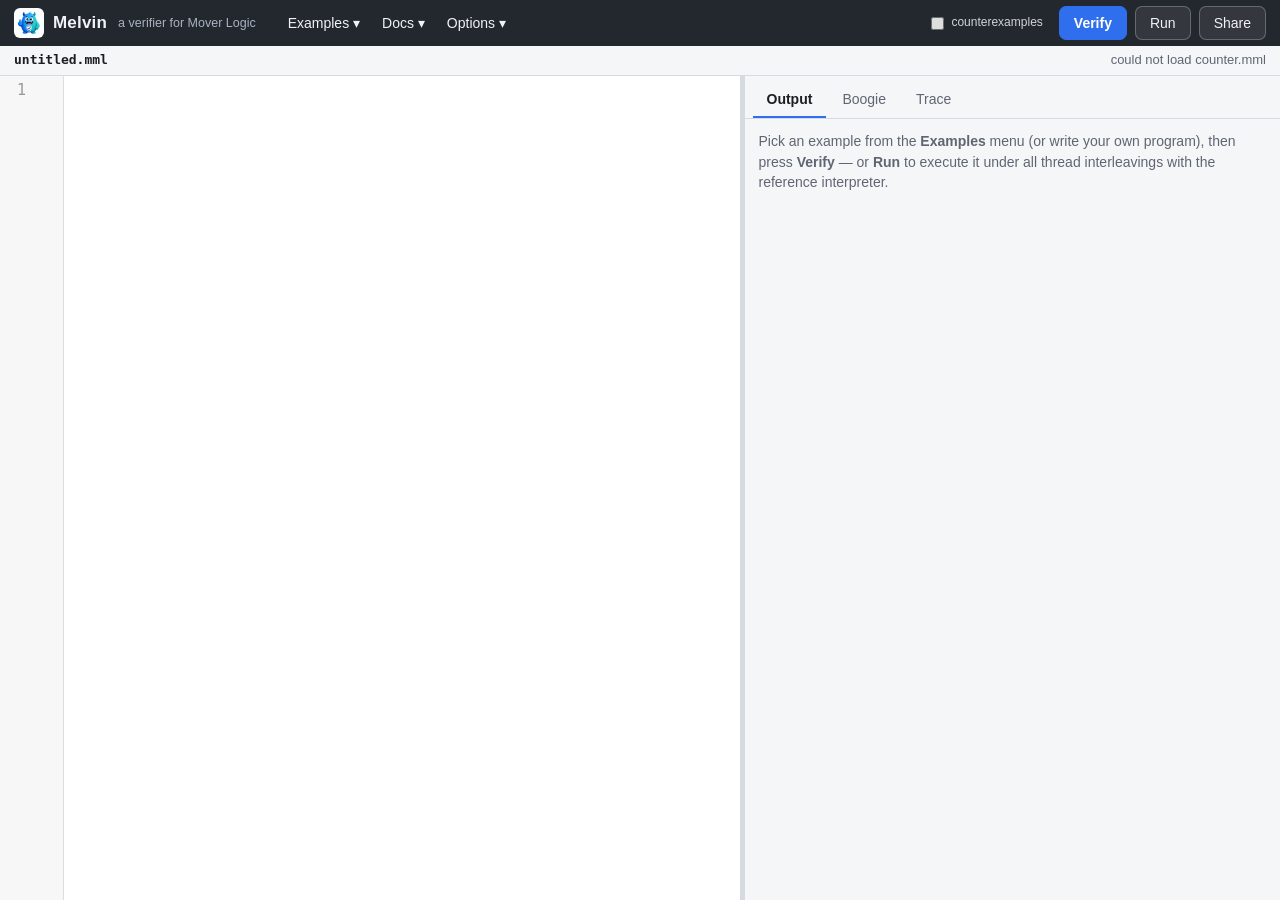
==== melvin_server/static/index.html @ ff3fd7cb "Package the demo as top-level melvin_server; add melvin-server; fold demo deps into pyproject * demo" ====
<!DOCTYPE html>
<html lang="en">
<head>
  <meta charset="utf-8">
  <meta name="viewport" content="width=device-width, initial-scale=1">
  <title>Melvin — a verifier for Mover Logic</title>
  <link rel="icon" href="melvin.png">
  <link rel="stylesheet" href="vendor/codemirror/codemirror.css">
  <link rel="stylesheet" href="vendor/codemirror/material-darker.css">
  <link rel="stylesheet" href="css/melvin.css">
</head>
<body>

<header class="navbar">
  <div class="brand">
    <img src="melvin.png" alt="Melvin logo">
    <span class="brand-name">Melvin</span>
    <span class="brand-sub">a verifier for Mover Logic</span>
  </div>
  <nav class="menus">
    <div class="menu">
      <button class="menu-btn" aria-haspopup="true">Examples &#9662;</button>
      <div class="menu-list" id="examples-menu"><span class="menu-loading">loading…</span></div>
    </div>
    <div class="menu">
      <button class="menu-btn" aria-haspopup="true">Docs &#9662;</button>
      <div class="menu-list">
        <a href="https://doi.org/10.4230/LIPIcs.ECOOP.2024.16" target="_blank" rel="noopener">The Mover Logic paper (ECOOP 2024)</a>
        <a href="https://github.com/stephenfreund/Melvin" target="_blank" rel="noopener">Melvin on GitHub</a>
        <a href="https://github.com/stephenfreund/Melvin#the-mover-logic-language-mll" target="_blank" rel="noopener">Language reference</a>
      </div>
    </div>
    <div class="menu">
      <button class="menu-btn" aria-haspopup="true">Options &#9662;</button>
      <div class="menu-list">
        <button class="menu-item" data-font="13px">Small font</button>
        <button class="menu-item" data-font="15px">Normal font</button>
        <button class="menu-item" data-font="18px">Large font</button>
        <hr>
        <button class="menu-item" id="theme-toggle">Toggle dark mode</button>
      </div>
    </div>
  </nav>
  <div class="toolbar">
    <label class="opt-cex" title="On verification failure, show a source-level counterexample store from the Boogie model">
      <input type="checkbox" id="opt-cex"> counterexamples
    </label>
    <button id="btn-verify" class="btn primary" title="Verify (Ctrl/Cmd-Enter)">Verify</button>
    <button id="btn-run" class="btn" title="Run under all interleavings (bounded)">Run</button>
    <button id="btn-share" class="btn" title="Copy a link to this program">Share</button>
  </div>
</header>

<div class="filebar">
  <span id="file-name">untitled.mml</span>
  <span id="modified-dot" class="modified-dot" hidden>&#9679; modified</span>
  <span class="filebar-spacer"></span>
  <span id="status" class="status"></span>
</div>

<main id="main">
  <section id="editor-pane">
    <textarea id="editor"></textarea>
  </section>
  <div id="divider" role="separator" aria-orientation="vertical"></div>
  <section id="output-pane">
    <div class="tabs" role="tablist">
      <button class="tab active" data-tab="output" role="tab">Output</button>
      <button class="tab" data-tab="boogie" role="tab">Boogie</button>
      <button class="tab" data-tab="trace" role="tab">Trace</button>
    </div>
    <div id="tab-output" class="tab-panel active">
      <div class="placeholder">
        Pick an example from the <b>Examples</b> menu (or write your own program),
        then press <b>Verify</b> — or <b>Run</b> to execute it under all thread
        interleavings with the reference interpreter.
      </div>
    </div>
    <div id="tab-boogie" class="tab-panel">
      <div class="panel-actions">
        <button id="btn-download-bpl" class="btn small" disabled>Download .bpl</button>
      </div>
      <pre id="boogie-text" class="code-block">Verify a program to see the Boogie it generates.</pre>
    </div>
    <div id="tab-trace" class="tab-panel">
      <div class="placeholder">
        Press <b>Run</b> to execute the program under all interleavings
        (the reference interpreter, Melvin&rsquo;s differential oracle).
      </div>
    </div>
  </section>
</main>

<script src="vendor/codemirror/codemirror.js"></script>
<script src="vendor/codemirror/matchbrackets.js"></script>
<script src="vendor/dagre.min.js"></script>
<script src="js/mml-mode.js"></script>
<script src="js/snapshot.js"></script>
<script src="js/app.js"></script>
</body>
</html>
---- melvin_server/static/vendor/codemirror/codemirror.css ----
/* BASICS */

.CodeMirror {
  /* Set height, width, borders, and global font properties here */
  font-family: monospace;
  height: 300px;
  color: black;
  direction: ltr;
}

/* PADDING */

.CodeMirror-lines {
  padding: 4px 0; /* Vertical padding around content */
}
.CodeMirror pre.CodeMirror-line,
.CodeMirror pre.CodeMirror-line-like {
  padding: 0 4px; /* Horizontal padding of content */
}

.CodeMirror-scrollbar-filler, .CodeMirror-gutter-filler {
  background-color: white; /* The little square between H and V scrollbars */
}

/* GUTTER */

.CodeMirror-gutters {
  border-right: 1px solid #ddd;
  background-color: #f7f7f7;
  white-space: nowrap;
}
.CodeMirror-linenumbers {}
.CodeMirror-linenumber {
  padding: 0 3px 0 5px;
  min-width: 20px;
  text-align: right;
  color: #999;
  white-space: nowrap;
}

.CodeMirror-guttermarker { color: black; }
.CodeMirror-guttermarker-subtle { color: #999; }

/* CURSOR */

.CodeMirror-cursor {
  border-left: 1px solid black;
  border-right: none;
  width: 0;
}
/* Shown when moving in bi-directional text */
.CodeMirror div.CodeMirror-secondarycursor {
  border-left: 1px solid silver;
}
.cm-fat-cursor .CodeMirror-cursor {
  width: auto;
  border: 0 !important;
  background: #7e7;
}
.cm-fat-cursor div.CodeMirror-cursors {
  z-index: 1;
}
.cm-fat-cursor .CodeMirror-line::selection,
.cm-fat-cursor .CodeMirror-line > span::selection, 
.cm-fat-cursor .CodeMirror-line > span > span::selection { background: transparent; }
.cm-fat-cursor .CodeMirror-line::-moz-selection,
.cm-fat-cursor .CodeMirror-line > span::-moz-selection,
.cm-fat-cursor .CodeMirror-line > span > span::-moz-selection { background: transparent; }
.cm-fat-cursor { caret-color: transparent; }
@-moz-keyframes blink {
  0% {}
  50% { background-color: transparent; }
  100% {}
}
@-webkit-keyframes blink {
  0% {}
  50% { background-color: transparent; }
  100% {}
}
@keyframes blink {
  0% {}
  50% { background-color: transparent; }
  100% {}
}

/* Can style cursor different in overwrite (non-insert) mode */
.CodeMirror-overwrite .CodeMirror-cursor {}

.cm-tab { display: inline-block; text-decoration: inherit; }

.CodeMirror-rulers {
  position: absolute;
  left: 0; right: 0; top: -50px; bottom: 0;
  overflow: hidden;
}
.CodeMirror-ruler {
  border-left: 1px solid #ccc;
  top: 0; bottom: 0;
  position: absolute;
}

/* DEFAULT THEME */

.cm-s-default .cm-header {color: blue;}
.cm-s-default .cm-quote {color: #090;}
.cm-negative {color: #d44;}
.cm-positive {color: #292;}
.cm-header, .cm-strong {font-weight: bold;}
.cm-em {font-style: italic;}
.cm-link {text-decoration: underline;}
.cm-strikethrough {text-decoration: line-through;}

.cm-s-default .cm-keyword {color: #708;}
.cm-s-default .cm-atom {color: #219;}
.cm-s-default .cm-number {color: #164;}
.cm-s-default .cm-def {color: #00f;}
.cm-s-default .cm-variable,
.cm-s-default .cm-punctuation,
.cm-s-default .cm-property,
.cm-s-default .cm-operator {}
.cm-s-default .cm-variable-2 {color: #05a;}
.cm-s-default .cm-variable-3, .cm-s-default .cm-type {color: #085;}
.cm-s-default .cm-comment {color: #a50;}
.cm-s-default .cm-string {color: #a11;}
.cm-s-default .cm-string-2 {color: #f50;}
.cm-s-default .cm-meta {color: #555;}
.cm-s-default .cm-qualifier {color: #555;}
.cm-s-default .cm-builtin {color: #30a;}
.cm-s-default .cm-bracket {color: #997;}
.cm-s-default .cm-tag {color: #170;}
.cm-s-default .cm-attribute {color: #00c;}
.cm-s-default .cm-hr {color: #999;}
.cm-s-default .cm-link {color: #00c;}

.cm-s-default .cm-error {color: #f00;}
.cm-invalidchar {color: #f00;}

.CodeMirror-composing { border-bottom: 2px solid; }

/* Default styles for common addons */

div.CodeMirror span.CodeMirror-matchingbracket {color: #0b0;}
div.CodeMirror span.CodeMirror-nonmatchingbracket {color: #a22;}
.CodeMirror-matchingtag { background: rgba(255, 150, 0, .3); }
.CodeMirror-activeline-background {background: #e8f2ff;}

/* STOP */

/* The rest of this file contains styles related to the mechanics of
   the editor. You probably shouldn't touch them. */

.CodeMirror {
  position: relative;
  overflow: hidden;
  background: white;
}

.CodeMirror-scroll {
  overflow: scroll !important; /* Things will break if this is overridden */
  /* 50px is the magic margin used to hide the element's real scrollbars */
  /* See overflow: hidden in .CodeMirror */
  margin-bottom: -50px; margin-right: -50px;
  padding-bottom: 50px;
  height: 100%;
  outline: none; /* Prevent dragging from highlighting the element */
  position: relative;
  z-index: 0;
}
.CodeMirror-sizer {
  position: relative;
  border-right: 50px solid transparent;
}

/* The fake, visible scrollbars. Used to force redraw during scrolling
   before actual scrolling happens, thus preventing shaking and
   flickering artifacts. */
.CodeMirror-vscrollbar, .CodeMirror-hscrollbar, .CodeMirror-scrollbar-filler, .CodeMirror-gutter-filler {
  position: absolute;
  z-index: 6;
  display: none;
  outline: none;
}
.CodeMirror-vscrollbar {
  right: 0; top: 0;
  overflow-x: hidden;
  overflow-y: scroll;
}
.CodeMirror-hscrollbar {
  bottom: 0; left: 0;
  overflow-y: hidden;
  overflow-x: scroll;
}
.CodeMirror-scrollbar-filler {
  right: 0; bottom: 0;
}
.CodeMirror-gutter-filler {
  left: 0; bottom: 0;
}

.CodeMirror-gutters {
  position: absolute; left: 0; top: 0;
  min-height: 100%;
  z-index: 3;
}
.CodeMirror-gutter {
  white-space: normal;
  height: 100%;
  display: inline-block;
  vertical-align: top;
  margin-bottom: -50px;
}
.CodeMirror-gutter-wrapper {
  position: absolute;
  z-index: 4;
  background: none !important;
  border: none !important;
}
.CodeMirror-gutter-background {
  position: absolute;
  top: 0; bottom: 0;
  z-index: 4;
}
.CodeMirror-gutter-elt {
  position: absolute;
  cursor: default;
  z-index: 4;
}
.CodeMirror-gutter-wrapper ::selection { background-color: transparent }
.CodeMirror-gutter-wrapper ::-moz-selection { background-color: transparent }

.CodeMirror-lines {
  cursor: text;
  min-height: 1px; /* prevents collapsing before first draw */
}
.CodeMirror pre.CodeMirror-line,
.CodeMirror pre.CodeMirror-line-like {
  /* Reset some styles that the rest of the page might have set */
  -moz-border-radius: 0; -webkit-border-radius: 0; border-radius: 0;
  border-width: 0;
  background: transparent;
  font-family: inherit;
  font-size: inherit;
  margin: 0;
  white-space: pre;
  word-wrap: normal;
  line-height: inherit;
  color: inherit;
  z-index: 2;
  position: relative;
  overflow: visible;
  -webkit-tap-highlight-color: transparent;
  -webkit-font-variant-ligatures: contextual;
  font-variant-ligatures: contextual;
}
.CodeMirror-wrap pre.CodeMirror-line,
.CodeMirror-wrap pre.CodeMirror-line-like {
  word-wrap: break-word;
  white-space: pre-wrap;
  word-break: normal;
}

.CodeMirror-linebackground {
  position: absolute;
  left: 0; right: 0; top: 0; bottom: 0;
  z-index: 0;
}

.CodeMirror-linewidget {
  position: relative;
  z-index: 2;
  padding: 0.1px; /* Force widget margins to stay inside of the container */
}

.CodeMirror-widget {}

.CodeMirror-rtl pre { direction: rtl; }

.CodeMirror-code {
  outline: none;
}

/* Force content-box sizing for the elements where we expect it */
.CodeMirror-scroll,
.CodeMirror-sizer,
.CodeMirror-gutter,
.CodeMirror-gutters,
.CodeMirror-linenumber {
  -moz-box-sizing: content-box;
  box-sizing: content-box;
}

.CodeMirror-measure {
  position: absolute;
  width: 100%;
  height: 0;
  overflow: hidden;
  visibility: hidden;
}

.CodeMirror-cursor {
  position: absolute;
  pointer-events: none;
}
.CodeMirror-measure pre { position: static; }

div.CodeMirror-cursors {
  visibility: hidden;
  position: relative;
  z-index: 3;
}
div.CodeMirror-dragcursors {
  visibility: visible;
}

.CodeMirror-focused div.CodeMirror-cursors {
  visibility: visible;
}

.CodeMirror-selected { background: #d9d9d9; }
.CodeMirror-focused .CodeMirror-selected { background: #d7d4f0; }
.CodeMirror-crosshair { cursor: crosshair; }
.CodeMirror-line::selection, .CodeMirror-line > span::selection, .CodeMirror-line > span > span::selection { background: #d7d4f0; }
.CodeMirror-line::-moz-selection, .CodeMirror-line > span::-moz-selection, .CodeMirror-line > span > span::-moz-selection { background: #d7d4f0; }

.cm-searching {
  background-color: #ffa;
  background-color: rgba(255, 255, 0, .4);
}

/* Used to force a border model for a node */
.cm-force-border { padding-right: .1px; }

@media print {
  /* Hide the cursor when printing */
  .CodeMirror div.CodeMirror-cursors {
    visibility: hidden;
  }
}

/* See issue #2901 */
.cm-tab-wrap-hack:after { content: ''; }

/* Help users use markselection to safely style text background */
span.CodeMirror-selectedtext { background: none; }
---- melvin_server/static/vendor/codemirror/material-darker.css ----
/*
  Name:       material
  Author:     Mattia Astorino (http://github.com/equinusocio)
  Website:    https://material-theme.site/
*/

.cm-s-material-darker.CodeMirror {
  background-color: #212121;
  color: #EEFFFF;
}

.cm-s-material-darker .CodeMirror-gutters {
  background: #212121;
  color: #545454;
  border: none;
}

.cm-s-material-darker .CodeMirror-guttermarker,
.cm-s-material-darker .CodeMirror-guttermarker-subtle,
.cm-s-material-darker .CodeMirror-linenumber {
  color: #545454;
}

.cm-s-material-darker .CodeMirror-cursor {
  border-left: 1px solid #FFCC00;
}

.cm-s-material-darker div.CodeMirror-selected {
  background: rgba(97, 97, 97, 0.2);
}

.cm-s-material-darker.CodeMirror-focused div.CodeMirror-selected {
  background: rgba(97, 97, 97, 0.2);
}

.cm-s-material-darker .CodeMirror-line::selection,
.cm-s-material-darker .CodeMirror-line>span::selection,
.cm-s-material-darker .CodeMirror-line>span>span::selection {
  background: rgba(128, 203, 196, 0.2);
}

.cm-s-material-darker .CodeMirror-line::-moz-selection,
.cm-s-material-darker .CodeMirror-line>span::-moz-selection,
.cm-s-material-darker .CodeMirror-line>span>span::-moz-selection {
  background: rgba(128, 203, 196, 0.2);
}

.cm-s-material-darker .CodeMirror-activeline-background {
  background: rgba(0, 0, 0, 0.5);
}

.cm-s-material-darker .cm-keyword {
  color: #C792EA;
}

.cm-s-material-darker .cm-operator {
  color: #89DDFF;
}

.cm-s-material-darker .cm-variable-2 {
  color: #EEFFFF;
}

.cm-s-material-darker .cm-variable-3,
.cm-s-material-darker .cm-type {
  color: #f07178;
}

.cm-s-material-darker .cm-builtin {
  color: #FFCB6B;
}

.cm-s-material-darker .cm-atom {
  color: #F78C6C;
}

.cm-s-material-darker .cm-number {
  color: #FF5370;
}

.cm-s-material-darker .cm-def {
  color: #82AAFF;
}

.cm-s-material-darker .cm-string {
  color: #C3E88D;
}

.cm-s-material-darker .cm-string-2 {
  color: #f07178;
}

.cm-s-material-darker .cm-comment {
  color: #545454;
}

.cm-s-material-darker .cm-variable {
  color: #f07178;
}

.cm-s-material-darker .cm-tag {
  color: #FF5370;
}

.cm-s-material-darker .cm-meta {
  color: #FFCB6B;
}

.cm-s-material-darker .cm-attribute {
  color: #C792EA;
}

.cm-s-material-darker .cm-property {
  color: #C792EA;
}

.cm-s-material-darker .cm-qualifier {
  color: #DECB6B;
}

.cm-s-material-darker .cm-variable-3,
.cm-s-material-darker .cm-type {
  color: #DECB6B;
}


.cm-s-material-darker .cm-error {
  color: rgba(255, 255, 255, 1.0);
  background-color: #FF5370;
}

.cm-s-material-darker .CodeMirror-matchingbracket {
  text-decoration: underline;
  color: white !important;
}
---- melvin_server/static/css/melvin.css ----
/* Melvin demo styles.  Light/dark themes via CSS custom properties on
   html[data-theme]; layout is a fixed navbar + filebar over a two-pane
   splitter (editor | tabbed output). */

:root, html[data-theme="light"] {
  --bg: #ffffff;
  --bg-soft: #f5f6f8;
  --bg-hover: #e9ebef;
  --fg: #1c1e21;
  --fg-dim: #5f6673;
  --border: #d7dae0;
  --accent: #2f6fed;
  --accent-fg: #ffffff;
  --ok: #1a7f37;
  --ok-bg: #e6f4ea;
  --bad: #c62828;
  --bad-bg: #fdecea;
  --warn: #9a6700;
  --warn-bg: #fff8e1;
  --navbar-bg: #23272e;
  --navbar-fg: #f0f2f5;
}

html[data-theme="dark"] {
  --bg: #1e2227;
  --bg-soft: #23282e;
  --bg-hover: #2d333b;
  --fg: #e6e8ea;
  --fg-dim: #9aa4b2;
  --border: #3a4048;
  --accent: #4d8dff;
  --accent-fg: #ffffff;
  --ok: #4caf7d;
  --ok-bg: #16301f;
  --bad: #ef6a6a;
  --bad-bg: #3a1f1f;
  --warn: #d9a941;
  --warn-bg: #33290f;
  --navbar-bg: #15181c;
  --navbar-fg: #f0f2f5;
}

* { box-sizing: border-box; }

html, body {
  margin: 0; height: 100%;
  font: 14px/1.45 -apple-system, BlinkMacSystemFont, "Segoe UI", Helvetica, Arial, sans-serif;
  background: var(--bg); color: var(--fg);
}

body { display: flex; flex-direction: column; overflow: hidden; }

/* ------------------------------------------------------------- navbar */

.navbar {
  display: flex; align-items: center; gap: 12px;
  background: var(--navbar-bg); color: var(--navbar-fg);
  padding: 6px 14px; flex: none;
}
.brand { display: flex; align-items: center; gap: 9px; }
.brand img { height: 30px; width: 30px; border-radius: 6px; }
.brand-name { font-size: 17px; font-weight: 650; letter-spacing: .2px; }
.brand-sub { color: #aab3c0; font-size: 12.5px; margin-left: 2px; }

.menus { display: flex; align-items: center; gap: 2px; margin-left: 10px; }
.menu { position: relative; }
.menu-btn {
  background: none; border: none; color: var(--navbar-fg);
  font: inherit; padding: 7px 10px; cursor: pointer; border-radius: 6px;
}
.menu-btn:hover, .menu.open .menu-btn { background: rgba(255,255,255,.12); }
.menu-list {
  display: none; position: absolute; top: 100%; left: 0; z-index: 50;
  min-width: 260px; max-height: 70vh; overflow-y: auto;
  background: var(--bg); color: var(--fg);
  border: 1px solid var(--border); border-radius: 8px;
  box-shadow: 0 8px 24px rgba(0,0,0,.25);
  padding: 6px;
}
.menu.open .menu-list { display: block; }
.menu-list a, .menu-item {
  display: block; width: 100%; text-align: left; text-decoration: none;
  background: none; border: none; font: inherit; color: var(--fg);
  padding: 7px 10px; border-radius: 6px; cursor: pointer;
}
.menu-list a:hover, .menu-item:hover { background: var(--bg-hover); }
.menu-list hr { border: none; border-top: 1px solid var(--border); margin: 6px 4px; }
.menu-group {
  font-size: 11px; text-transform: uppercase; letter-spacing: .6px;
  color: var(--fg-dim); padding: 8px 10px 3px;
}
.menu-example small { display: block; color: var(--fg-dim); font-size: 12px; }
.menu-loading { display: block; padding: 8px 10px; color: var(--fg-dim); }

.toolbar { margin-left: auto; display: flex; gap: 8px; }

/* ------------------------------------------------------------- buttons */

.btn {
  font: inherit; padding: 6px 14px; border-radius: 7px; cursor: pointer;
  border: 1px solid var(--border); background: var(--bg-soft); color: var(--fg);
}
.navbar .btn { border-color: rgba(255,255,255,.25); background: rgba(255,255,255,.08); color: var(--navbar-fg); }
.navbar .btn:hover { background: rgba(255,255,255,.16); }
.btn.primary { background: var(--accent); border-color: var(--accent); color: var(--accent-fg); font-weight: 600; }
.btn.primary:hover { filter: brightness(1.1); }
.btn:disabled { opacity: .5; cursor: default; }
.btn.small { padding: 3px 10px; font-size: 12.5px; }

/* ------------------------------------------------------------- filebar */

.filebar {
  display: flex; align-items: center; gap: 10px; flex: none;
  padding: 5px 14px; background: var(--bg-soft);
  border-bottom: 1px solid var(--border);
  font-size: 13px;
}
#file-name { font-weight: 600; font-family: ui-monospace, SFMono-Regular, Menlo, monospace; }
.modified-dot { color: var(--warn); font-size: 12px; }
.filebar-spacer { flex: 1; }

.status { display: flex; align-items: center; gap: 8px; color: var(--fg-dim); }
.status .spinner {
  width: 13px; height: 13px; border-radius: 50%;
  border: 2px solid var(--border); border-top-color: var(--accent);
  animation: spin .8s linear infinite;
}
@keyframes spin { to { transform: rotate(360deg); } }

.badge {
  display: inline-block; padding: 1px 10px; border-radius: 999px;
  font-size: 12.5px; font-weight: 600;
}
.badge.ok { color: var(--ok); background: var(--ok-bg); }
.badge.bad { color: var(--bad); background: var(--bad-bg); }
.badge.warn { color: var(--warn); background: var(--warn-bg); }

/* ------------------------------------------------------------- layout */

#main { flex: 1; display: flex; min-height: 0; }
#editor-pane { flex: 1 1 58%; min-width: 200px; display: flex; min-height: 0; }
#divider { flex: none; width: 5px; cursor: col-resize; background: var(--border); }
#divider:hover { background: var(--accent); }
#output-pane {
  flex: 1 1 42%; min-width: 220px; display: flex; flex-direction: column;
  min-height: 0; background: var(--bg-soft);
}

.CodeMirror { flex: 1; height: 100%; font-size: 15px;
  font-family: ui-monospace, SFMono-Regular, Menlo, Consolas, monospace; }

/* ------------------------------------------------------------- tabs */

.tabs { display: flex; gap: 2px; padding: 6px 8px 0; border-bottom: 1px solid var(--border); flex: none; }
.tab {
  font: inherit; border: none; background: none; color: var(--fg-dim);
  padding: 7px 14px; cursor: pointer;
  border-radius: 7px 7px 0 0; border-bottom: 2px solid transparent;
}
.tab:hover { color: var(--fg); }
.tab.active { color: var(--fg); font-weight: 600; border-bottom-color: var(--accent); }

.tab-panel { display: none; flex: 1; overflow: auto; padding: 12px 14px; min-height: 0; }
.tab-panel.active { display: block; }

.placeholder { color: var(--fg-dim); max-width: 46em; }

.panel-actions { margin-bottom: 8px; }
.code-block {
  font-family: ui-monospace, SFMono-Regular, Menlo, Consolas, monospace;
  font-size: 12.5px; white-space: pre; margin: 0;
  color: var(--fg);
}

/* ------------------------------------------------------------- results */

.result-banner {
  padding: 10px 14px; border-radius: 8px; margin-bottom: 12px;
  font-weight: 600;
}
.result-banner.ok { background: var(--ok-bg); color: var(--ok); }
.result-banner.bad { background: var(--bad-bg); color: var(--bad); }
.result-banner.warn { background: var(--warn-bg); color: var(--warn); }
.result-banner small { font-weight: 400; display: block; margin-top: 2px; }

.diag-list { list-style: none; margin: 0; padding: 0; }
.diag {
  padding: 8px 10px; border: 1px solid var(--border); border-radius: 8px;
  margin-bottom: 8px; cursor: pointer; background: var(--bg);
}
.diag:hover { border-color: var(--accent); }
.diag .diag-loc {
  font-family: ui-monospace, Menlo, monospace; font-size: 12px;
  color: var(--accent); font-weight: 600;
}
.diag .diag-msg { margin-top: 2px; }

.trace-list { list-style: none; margin: 8px 0 0; padding: 0;
  font-family: ui-monospace, Menlo, monospace; font-size: 13px; }
.trace-list li { padding: 2px 8px; border-left: 3px solid var(--border); }
.trace-list li:last-child { border-left-color: var(--bad); font-weight: 600; }

/* -------------------------------------------------- editor annotations */

.mml-squiggle {
  text-decoration: underline wavy var(--bad);
  text-decoration-skip-ink: none;
}
.gutter-error { color: var(--bad); font-weight: 700; cursor: pointer; }
.melvin-errors { width: 14px; }
.melvin-movers { width: 20px; }

/* Vertically center gutter markers (mover chips, error dots) in their line:
   CodeMirror positions marker elements at the line top with content height,
   so stretch the wrapper + marker over the full line and flex-center. */
.CodeMirror-gutter-wrapper { top: 0; bottom: 0; }
.CodeMirror-gutter-wrapper .CodeMirror-gutter-elt:not(.CodeMirror-linenumber) {
  top: 0; bottom: 0;
  display: flex; align-items: center; justify-content: center;
}

.mover-chip {
  width: 16px; height: 16px;
  border-radius: 4px; text-align: center;
  font: 700 11px/16px ui-monospace, Menlo, monospace;
  color: #fff; cursor: default;
}
.mover-B { background: #3b78c4; }   /* both-mover   */
.mover-R { background: #2e9e56; }   /* right-mover  */
.mover-L { background: #e08a1a; }   /* left-mover   */
.mover-N { background: #8451c9; }   /* non-mover    */
.mover-Y { background: #8a939e; }   /* yield        */
.mover-E { background: #c62828; }   /* no mover applies */

/* ------------------------------------------------------------- narrow */

@media (max-width: 800px) {
  #main { flex-direction: column; }
  #divider { width: auto; height: 5px; cursor: row-resize; }
  .brand-sub, kbd { display: none; }
}

/* ---- feature additions: hover popups, snapshots, trace scrubber, finals */

.opt-cex { display: inline-flex; align-items: center; gap: 4px;
  font-size: 12px; margin-right: 8px; opacity: .85; cursor: pointer; }

.mover-popup { position: fixed; z-index: 1000; max-width: 440px;
  background: var(--panel-bg, #fff); border: 1px solid rgba(128,128,128,.45);
  border-radius: 6px; box-shadow: 0 4px 18px rgba(0,0,0,.25);
  padding: 8px 10px; font-size: 12px; line-height: 1.45; }
.mover-popup-head { font-weight: 700; margin-bottom: 4px; }
.mover-popup-action { font-family: monospace; margin-bottom: 4px; }
.mover-popup-clauses { margin: 4px 0; padding-left: 16px; font-family: monospace; }
.mover-popup-clauses li.clause-matches { color: #2e7d32; }
.mover-popup-clauses li.clause-ruled-out { color: #b71c1c; text-decoration: line-through; }
.mover-popup-clauses li.clause-possible { color: #8a6d00; }
.mover-popup-note { opacity: .75; font-style: italic; }
.mover-popup-storelabel { margin-top: 6px; opacity: .75; }

.snapshot { margin: 6px 0; }
.snap-title { font-weight: 600; font-size: 12px; margin-bottom: 3px; }
.snap-scalars { display: flex; gap: 12px; flex-wrap: wrap; }
.snap-table table { border-collapse: collapse; font-family: monospace; font-size: 12px; }
.snap-table-title { font-size: 11px; opacity: .7; margin-bottom: 2px; }
.snap-table td { border: 1px solid rgba(128,128,128,.35); padding: 1px 8px; }
.snap-k { opacity: .8; }
.snap-v { font-weight: 600; }
.snap-empty { opacity: .6; font-size: 12px; }
.snap-heap { display: block; margin-top: 6px; }
.snap-box { fill: var(--panel-bg, #fff); stroke: rgba(100,100,100,.8); }
.snap-box-title-bg { fill: rgba(100,140,220,.25); stroke: rgba(100,100,100,.8); }
.snap-box-title { font: 700 11px monospace; fill: currentColor; }
.snap-field { font: 11px monospace; fill: currentColor; }
.snap-edge { fill: none; stroke: rgba(100,100,100,.9); stroke-width: 1.2; }
.snap-arrowhead { fill: rgba(100,100,100,.9); }
.snap-edge-label { font: 10px monospace; fill: currentColor; opacity: .75; }

.trace-wrap { display: flex; gap: 14px; align-items: flex-start; }
.trace-wrap .trace-list { flex: 1 1 55%; max-height: 340px; overflow: auto; }
.trace-snap { flex: 1 1 45%; position: sticky; top: 0; }
li.trace-step { cursor: pointer; border-radius: 3px; padding: 0 4px; }
li.trace-step:hover { background: rgba(120,120,220,.12); }
li.trace-step.selected { background: rgba(120,120,220,.25); }

.finals-head { font-weight: 600; margin-top: 12px; }
.finals-list { display: flex; flex-wrap: wrap; gap: 16px; }
.diag-cex { margin-top: 4px; }
.diag-cex-label { font-size: 11px; opacity: .7; }
.diag-cex table { border-collapse: collapse; font-family: monospace; font-size: 12px; }
.diag-cex td { border: 1px solid rgba(128,128,128,.35); padding: 1px 8px; }
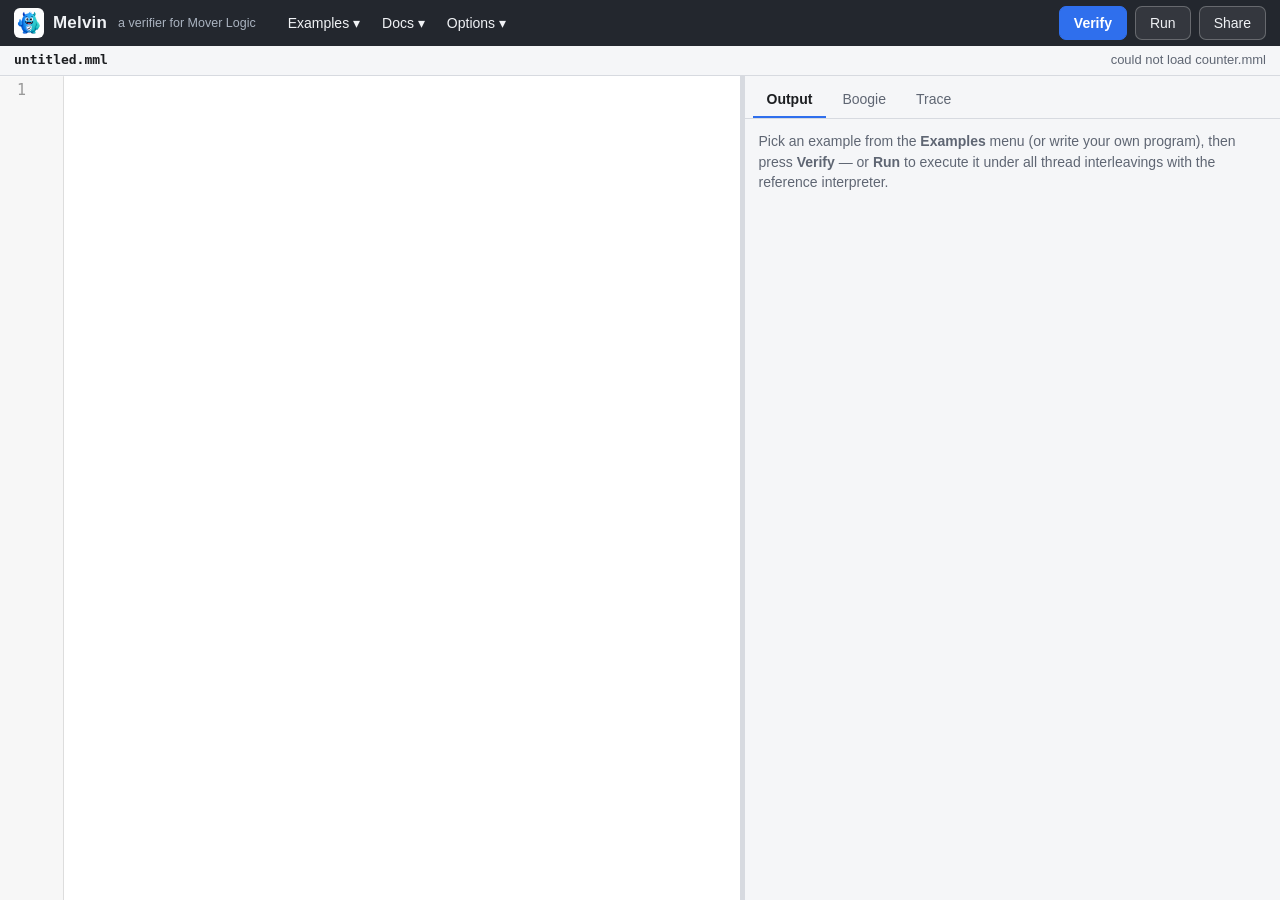
==== commit 1e6b084a: "Demo UI: always-on counterexamples, resizable trace panel, variable arrows * The counterexample chec" ====
--- a/melvin_server/static/index.html
+++ b/melvin_server/static/index.html
@@ -42,9 +42,6 @@
     </div>
   </nav>
   <div class="toolbar">
-    <label class="opt-cex" title="On verification failure, show a source-level counterexample store from the Boogie model">
-      <input type="checkbox" id="opt-cex"> counterexamples
-    </label>
     <button id="btn-verify" class="btn primary" title="Verify (Ctrl/Cmd-Enter)">Verify</button>
     <button id="btn-run" class="btn" title="Run under all interleavings (bounded)">Run</button>
     <button id="btn-share" class="btn" title="Copy a link to this program">Share</button>
--- a/melvin_server/static/css/melvin.css
+++ b/melvin_server/static/css/melvin.css
@@ -198,7 +198,7 @@
 .trace-list { list-style: none; margin: 8px 0 0; padding: 0;
   font-family: ui-monospace, Menlo, monospace; font-size: 13px; }
 .trace-list li { padding: 2px 8px; border-left: 3px solid var(--border); }
-.trace-list li:last-child { border-left-color: var(--bad); font-weight: 600; }
+.trace-bad .trace-list li:last-child { border-left-color: var(--bad); font-weight: 600; }
 
 /* -------------------------------------------------- editor annotations */
 
@@ -242,8 +242,6 @@
 
 /* ---- feature additions: hover popups, snapshots, trace scrubber, finals */
 
-.opt-cex { display: inline-flex; align-items: center; gap: 4px;
-  font-size: 12px; margin-right: 8px; opacity: .85; cursor: pointer; }
 
 .mover-popup { position: fixed; z-index: 1000; max-width: 440px;
   background: var(--panel-bg, #fff); border: 1px solid rgba(128,128,128,.45);
@@ -275,16 +273,25 @@
 .snap-edge { fill: none; stroke: rgba(100,100,100,.9); stroke-width: 1.2; }
 .snap-arrowhead { fill: rgba(100,100,100,.9); }
 .snap-edge-label { font: 10px monospace; fill: currentColor; opacity: .75; }
+.snap-var-box { fill: none; stroke: rgba(100,100,100,.55); stroke-dasharray: 3 2; }
+.snap-var { font: 12px ui-monospace, Menlo, monospace; fill: currentColor; }
 
 .trace-wrap { display: flex; gap: 14px; align-items: flex-start; }
-.trace-wrap .trace-list { flex: 1 1 55%; max-height: 340px; overflow: auto; }
-.trace-snap { flex: 1 1 45%; position: sticky; top: 0; }
+/* the step list is user-resizable: drag the grip in its bottom-right corner */
+.trace-wrap .trace-list { flex: none; width: 55%; min-width: 180px;
+  max-width: 95%; height: 340px; max-height: none; overflow: auto;
+  resize: both; border: 1px solid var(--border); border-radius: 4px; }
+.trace-snap { flex: 1 1 auto; min-width: 0; position: sticky; top: 0; }
 li.trace-step { cursor: pointer; border-radius: 3px; padding: 0 4px; }
 li.trace-step:hover { background: rgba(120,120,220,.12); }
 li.trace-step.selected { background: rgba(120,120,220,.25); }
 
 .finals-head { font-weight: 600; margin-top: 12px; }
 .finals-list { display: flex; flex-wrap: wrap; gap: 16px; }
+.final-cell { display: flex; flex-direction: column; gap: 4px; }
+.final-trace summary { cursor: pointer; font-size: 12px; opacity: .75; }
+.final-trace[open] summary { opacity: 1; }
+.final-trace .trace-wrap { margin-top: 6px; }
 .diag-cex { margin-top: 4px; }
 .diag-cex-label { font-size: 11px; opacity: .7; }
 .diag-cex table { border-collapse: collapse; font-family: monospace; font-size: 12px; }
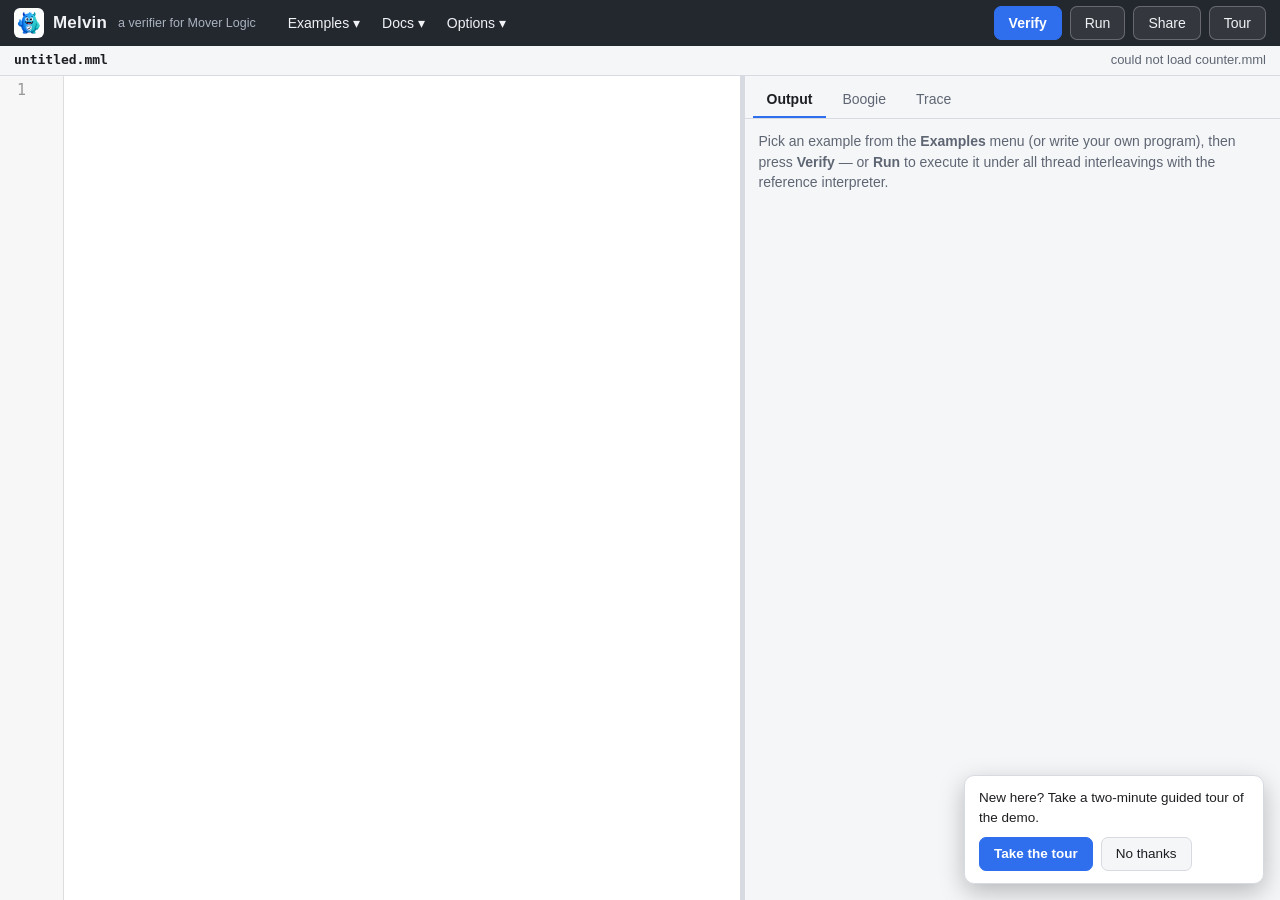
==== commit 89d219d0: "Demo: guided tour of the site (vendored driver.js) A 14-step walkthrough that drives the app itself " ====
--- a/melvin_server/static/index.html
+++ b/melvin_server/static/index.html
@@ -7,6 +7,7 @@
   <link rel="icon" href="melvin.png">
   <link rel="stylesheet" href="vendor/codemirror/codemirror.css">
   <link rel="stylesheet" href="vendor/codemirror/material-darker.css">
+  <link rel="stylesheet" href="vendor/driverjs/driver.css">
   <link rel="stylesheet" href="css/melvin.css">
 </head>
 <body>
@@ -18,7 +19,7 @@
     <span class="brand-sub">a verifier for Mover Logic</span>
   </div>
   <nav class="menus">
-    <div class="menu">
+    <div class="menu" id="menu-examples">
       <button class="menu-btn" aria-haspopup="true">Examples &#9662;</button>
       <div class="menu-list" id="examples-menu"><span class="menu-loading">loading…</span></div>
     </div>
@@ -45,6 +46,7 @@
     <button id="btn-verify" class="btn primary" title="Verify (Ctrl/Cmd-Enter)">Verify</button>
     <button id="btn-run" class="btn" title="Run under all interleavings (bounded)">Run</button>
     <button id="btn-share" class="btn" title="Copy a link to this program">Share</button>
+    <button id="btn-tour" class="btn" title="A guided tour of the demo">Tour</button>
   </div>
 </header>
 
@@ -91,8 +93,10 @@
 <script src="vendor/codemirror/codemirror.js"></script>
 <script src="vendor/codemirror/matchbrackets.js"></script>
 <script src="vendor/dagre.min.js"></script>
+<script src="vendor/driverjs/driver.js.iife.js"></script>
 <script src="js/mml-mode.js"></script>
 <script src="js/snapshot.js"></script>
 <script src="js/app.js"></script>
+<script src="js/tour.js"></script>
 </body>
 </html>
--- a/melvin_server/static/vendor/driverjs/driver.css
+++ b/melvin_server/static/vendor/driverjs/driver.css
@@ -0,0 +1 @@
+.driver-active .driver-overlay,.driver-active *{pointer-events:none}.driver-active .driver-active-element,.driver-active .driver-active-element *,.driver-popover,.driver-popover *{pointer-events:auto}@keyframes animate-fade-in{0%{opacity:0}to{opacity:1}}.driver-fade .driver-overlay{animation:animate-fade-in .2s ease-in-out}.driver-fade .driver-popover{animation:animate-fade-in .2s}.driver-popover{all:unset;box-sizing:border-box;color:#2d2d2d;margin:0;padding:15px;border-radius:5px;min-width:250px;max-width:300px;box-shadow:0 1px 10px #0006;z-index:1000000000;position:fixed;top:0;right:0;background-color:#fff}.driver-popover *{font-family:Helvetica Neue,Inter,ui-sans-serif,"Apple Color Emoji",Helvetica,Arial,sans-serif}.driver-popover-title{font:19px/normal sans-serif;font-weight:700;display:block;position:relative;line-height:1.5;zoom:1;margin:0}.driver-popover-close-btn{all:unset;position:absolute;top:0;right:0;width:32px;height:28px;cursor:pointer;font-size:18px;font-weight:500;color:#d2d2d2;z-index:1;text-align:center;transition:color;transition-duration:.2s}.driver-popover-close-btn:hover,.driver-popover-close-btn:focus{color:#2d2d2d}.driver-popover-title[style*=block]+.driver-popover-description{margin-top:5px}.driver-popover-description{margin-bottom:0;font:14px/normal sans-serif;line-height:1.5;font-weight:400;zoom:1}.driver-popover-footer{margin-top:15px;text-align:right;zoom:1;display:flex;align-items:center;justify-content:space-between}.driver-popover-progress-text{font-size:13px;font-weight:400;color:#727272;zoom:1}.driver-popover-footer button{all:unset;display:inline-block;box-sizing:border-box;padding:3px 7px;text-decoration:none;text-shadow:1px 1px 0 #fff;background-color:#fff;color:#2d2d2d;font:12px/normal sans-serif;cursor:pointer;outline:0;zoom:1;line-height:1.3;border:1px solid #ccc;border-radius:3px}.driver-popover-footer .driver-popover-btn-disabled{opacity:.5;pointer-events:none}:not(body):has(>.driver-active-element){overflow:hidden!important}.driver-no-interaction,.driver-no-interaction *{pointer-events:none!important}.driver-popover-footer button:hover,.driver-popover-footer button:focus{background-color:#f7f7f7}.driver-popover-navigation-btns{display:flex;flex-grow:1;justify-content:flex-end}.driver-popover-navigation-btns button+button{margin-left:4px}.driver-popover-arrow{content:"";position:absolute;border:5px solid #fff}.driver-popover-arrow-side-over{display:none}.driver-popover-arrow-side-left{left:100%;border-right-color:transparent;border-bottom-color:transparent;border-top-color:transparent}.driver-popover-arrow-side-right{right:100%;border-left-color:transparent;border-bottom-color:transparent;border-top-color:transparent}.driver-popover-arrow-side-top{top:100%;border-right-color:transparent;border-bottom-color:transparent;border-left-color:transparent}.driver-popover-arrow-side-bottom{bottom:100%;border-left-color:transparent;border-top-color:transparent;border-right-color:transparent}.driver-popover-arrow-side-center{display:none}.driver-popover-arrow-side-left.driver-popover-arrow-align-start,.driver-popover-arrow-side-right.driver-popover-arrow-align-start{top:15px}.driver-popover-arrow-side-top.driver-popover-arrow-align-start,.driver-popover-arrow-side-bottom.driver-popover-arrow-align-start{left:15px}.driver-popover-arrow-align-end.driver-popover-arrow-side-left,.driver-popover-arrow-align-end.driver-popover-arrow-side-right{bottom:15px}.driver-popover-arrow-side-top.driver-popover-arrow-align-end,.driver-popover-arrow-side-bottom.driver-popover-arrow-align-end{right:15px}.driver-popover-arrow-side-left.driver-popover-arrow-align-center,.driver-popover-arrow-side-right.driver-popover-arrow-align-center{top:50%;margin-top:-5px}.driver-popover-arrow-side-top.driver-popover-arrow-align-center,.driver-popover-arrow-side-bottom.driver-popover-arrow-align-center{left:50%;margin-left:-5px}.driver-popover-arrow-none{display:none}
--- a/melvin_server/static/css/melvin.css
+++ b/melvin_server/static/css/melvin.css
@@ -19,6 +19,15 @@
   --warn-bg: #fff8e1;
   --navbar-bg: #23272e;
   --navbar-fg: #f0f2f5;
+  /* floating popups and heap-diagram boxes */
+  --panel-bg: #ffffff;
+  /* per-thread trace colors */
+  --tid-1: #1f5fd0;
+  --tid-2: #b3261e;
+  --tid-3: #1a7f37;
+  --tid-4: #8033b0;
+  --tid-5: #0e7d80;
+  --tid-6: #a35a00;
 }
 
 html[data-theme="dark"] {
@@ -38,6 +47,15 @@
   --warn-bg: #33290f;
   --navbar-bg: #15181c;
   --navbar-fg: #f0f2f5;
+  /* floating popups and heap-diagram boxes */
+  --panel-bg: #2d333b;
+  /* per-thread trace colors (brighter on dark) */
+  --tid-1: #6ea8ff;
+  --tid-2: #ff7b72;
+  --tid-3: #56d364;
+  --tid-4: #d2a8ff;
+  --tid-5: #4dd0d0;
+  --tid-6: #e3b341;
 }
 
 * { box-sizing: border-box; }
@@ -92,6 +110,23 @@
 .menu-example small { display: block; color: var(--fg-dim); font-size: 12px; }
 .menu-loading { display: block; padding: 8px 10px; color: var(--fg-dim); }
 
+/* Examples menu: one flyout submenu per category (opens on hover or click) */
+#examples-menu { overflow: visible; max-height: none; min-width: 250px; }
+.submenu { position: relative; }
+.submenu-head { position: relative; cursor: pointer; padding-right: 24px; }
+.submenu-head::after { content: "\25B8"; position: absolute; right: 10px;
+  top: 7px; color: var(--fg-dim); }
+.submenu-head small { display: block; color: var(--fg-dim); font-size: 12px; }
+.submenu-list {
+  display: none; position: absolute; left: 100%; top: -7px; z-index: 60;
+  min-width: 320px; max-width: 400px;
+  background: var(--bg); color: var(--fg);
+  border: 1px solid var(--border); border-radius: 8px;
+  box-shadow: 0 8px 24px rgba(0,0,0,.25); padding: 6px;
+}
+.submenu:hover > .submenu-list, .submenu.open > .submenu-list { display: block; }
+.submenu:hover > .submenu-head, .submenu.open > .submenu-head { background: var(--bg-hover); }
+
 .toolbar { margin-left: auto; display: flex; gap: 8px; }
 
 /* ------------------------------------------------------------- buttons */
@@ -197,7 +232,15 @@
 
 .trace-list { list-style: none; margin: 8px 0 0; padding: 0;
   font-family: ui-monospace, Menlo, monospace; font-size: 13px; }
-.trace-list li { padding: 2px 8px; border-left: 3px solid var(--border); }
+.trace-list li { padding: 2px 8px; border-left: 3px solid var(--border);
+  white-space: pre; }    /* no wrapping: long lines scroll horizontally */
+/* each thread's steps in their own color (palette cycles for tid > 6) */
+li.trace-tid-1 { color: var(--tid-1); }
+li.trace-tid-2 { color: var(--tid-2); }
+li.trace-tid-3 { color: var(--tid-3); }
+li.trace-tid-4 { color: var(--tid-4); }
+li.trace-tid-5 { color: var(--tid-5); }
+li.trace-tid-6 { color: var(--tid-6); }
 .trace-bad .trace-list li:last-child { border-left-color: var(--bad); font-weight: 600; }
 
 /* -------------------------------------------------- editor annotations */
@@ -273,8 +316,15 @@
 .snap-edge { fill: none; stroke: rgba(100,100,100,.9); stroke-width: 1.2; }
 .snap-arrowhead { fill: rgba(100,100,100,.9); }
 .snap-edge-label { font: 10px monospace; fill: currentColor; opacity: .75; }
-.snap-var-box { fill: none; stroke: rgba(100,100,100,.55); stroke-dasharray: 3 2; }
-.snap-var { font: 12px ui-monospace, Menlo, monospace; fill: currentColor; }
+.snap-scope { stroke-dasharray: 4 3; }
+.snap-scope-title-bg { fill: rgba(120,120,140,.18); }
+/* a thread's call stack: innermost frame on top, drawn as stacked cards */
+.snap-stack { display: flex; flex-direction: column; gap: 0; }
+.snap-stack .snap-table { border: 1px solid var(--border); border-radius: 4px;
+  padding: 2px 6px 4px; margin: 0; }
+.snap-stack .snap-table + .snap-table { margin-top: -1px; border-top-left-radius: 0;
+  border-top-right-radius: 0; }
+.snap-stack .snap-table:first-child { background: rgba(120,120,220,.07); }
 
 .trace-wrap { display: flex; gap: 14px; align-items: flex-start; }
 /* the step list is user-resizable: drag the grip in its bottom-right corner */
@@ -283,6 +333,7 @@
   resize: both; border: 1px solid var(--border); border-radius: 4px; }
 .trace-snap { flex: 1 1 auto; min-width: 0; position: sticky; top: 0; }
 li.trace-step { cursor: pointer; border-radius: 3px; padding: 0 4px; }
+li.trace-call, li.trace-return { font-style: italic; opacity: .9; }
 li.trace-step:hover { background: rgba(120,120,220,.12); }
 li.trace-step.selected { background: rgba(120,120,220,.25); }
 
@@ -296,3 +347,56 @@
 .diag-cex-label { font-size: 11px; opacity: .7; }
 .diag-cex table { border-collapse: collapse; font-family: monospace; font-size: 12px; }
 .diag-cex td { border: 1px solid rgba(128,128,128,.35); padding: 1px 8px; }
+
+/* ------------------------------------------------------------- tour */
+
+/* While the tour is active, let the app's own popups escape the dimming
+   overlay (driver.js draws it at z-index 10000). */
+.driver-active .mover-popup { z-index: 10001; }
+.driver-active .menu.open { z-index: 10001; }
+
+/* driver.js puts overflow:hidden!important on the active element's parent,
+   which would clip a spotlighted dropdown to its button-sized .menu wrapper;
+   undo it (this selector out-specifies driver's :not(body):has(...) rule). */
+.menu:has(> .driver-active-element) { overflow: visible !important; }
+
+/* driver.js popover, dark theme (defaults are white-on-light) */
+html[data-theme="dark"] .driver-popover {
+  background-color: var(--bg-soft); color: var(--fg);
+}
+html[data-theme="dark"] .driver-popover-title { color: var(--fg); }
+html[data-theme="dark"] .driver-popover-description,
+html[data-theme="dark"] .driver-popover-progress-text { color: var(--fg-dim); }
+html[data-theme="dark"] .driver-popover-close-btn { color: var(--fg-dim); }
+html[data-theme="dark"] .driver-popover-close-btn:hover,
+html[data-theme="dark"] .driver-popover-close-btn:focus { color: var(--fg); }
+html[data-theme="dark"] .driver-popover-footer button {
+  background-color: var(--bg); color: var(--fg);
+  border-color: var(--border); text-shadow: none;
+}
+html[data-theme="dark"] .driver-popover-footer button:hover,
+html[data-theme="dark"] .driver-popover-footer button:focus {
+  background-color: var(--bg-hover);
+}
+/* arrow: recolor the base, re-blank the three non-pointing sides */
+html[data-theme="dark"] .driver-popover-arrow { border-color: var(--bg-soft); }
+html[data-theme="dark"] .driver-popover-arrow-side-left {
+  border-right-color: transparent; border-bottom-color: transparent; border-top-color: transparent; }
+html[data-theme="dark"] .driver-popover-arrow-side-right {
+  border-left-color: transparent; border-bottom-color: transparent; border-top-color: transparent; }
+html[data-theme="dark"] .driver-popover-arrow-side-top {
+  border-right-color: transparent; border-bottom-color: transparent; border-left-color: transparent; }
+html[data-theme="dark"] .driver-popover-arrow-side-bottom {
+  border-left-color: transparent; border-top-color: transparent; border-right-color: transparent; }
+
+.driver-popover code { font-family: ui-monospace, SFMono-Regular, Menlo, monospace; font-size: 12px; }
+
+/* first-visit "take the tour" toast */
+.tour-toast {
+  position: fixed; right: 16px; bottom: 16px; z-index: 500;
+  max-width: 300px; padding: 12px 14px; font-size: 13.5px;
+  background: var(--bg); color: var(--fg);
+  border: 1px solid var(--border); border-radius: 10px;
+  box-shadow: 0 8px 24px rgba(0,0,0,.25);
+}
+.tour-toast-actions { display: flex; gap: 8px; margin-top: 10px; }
